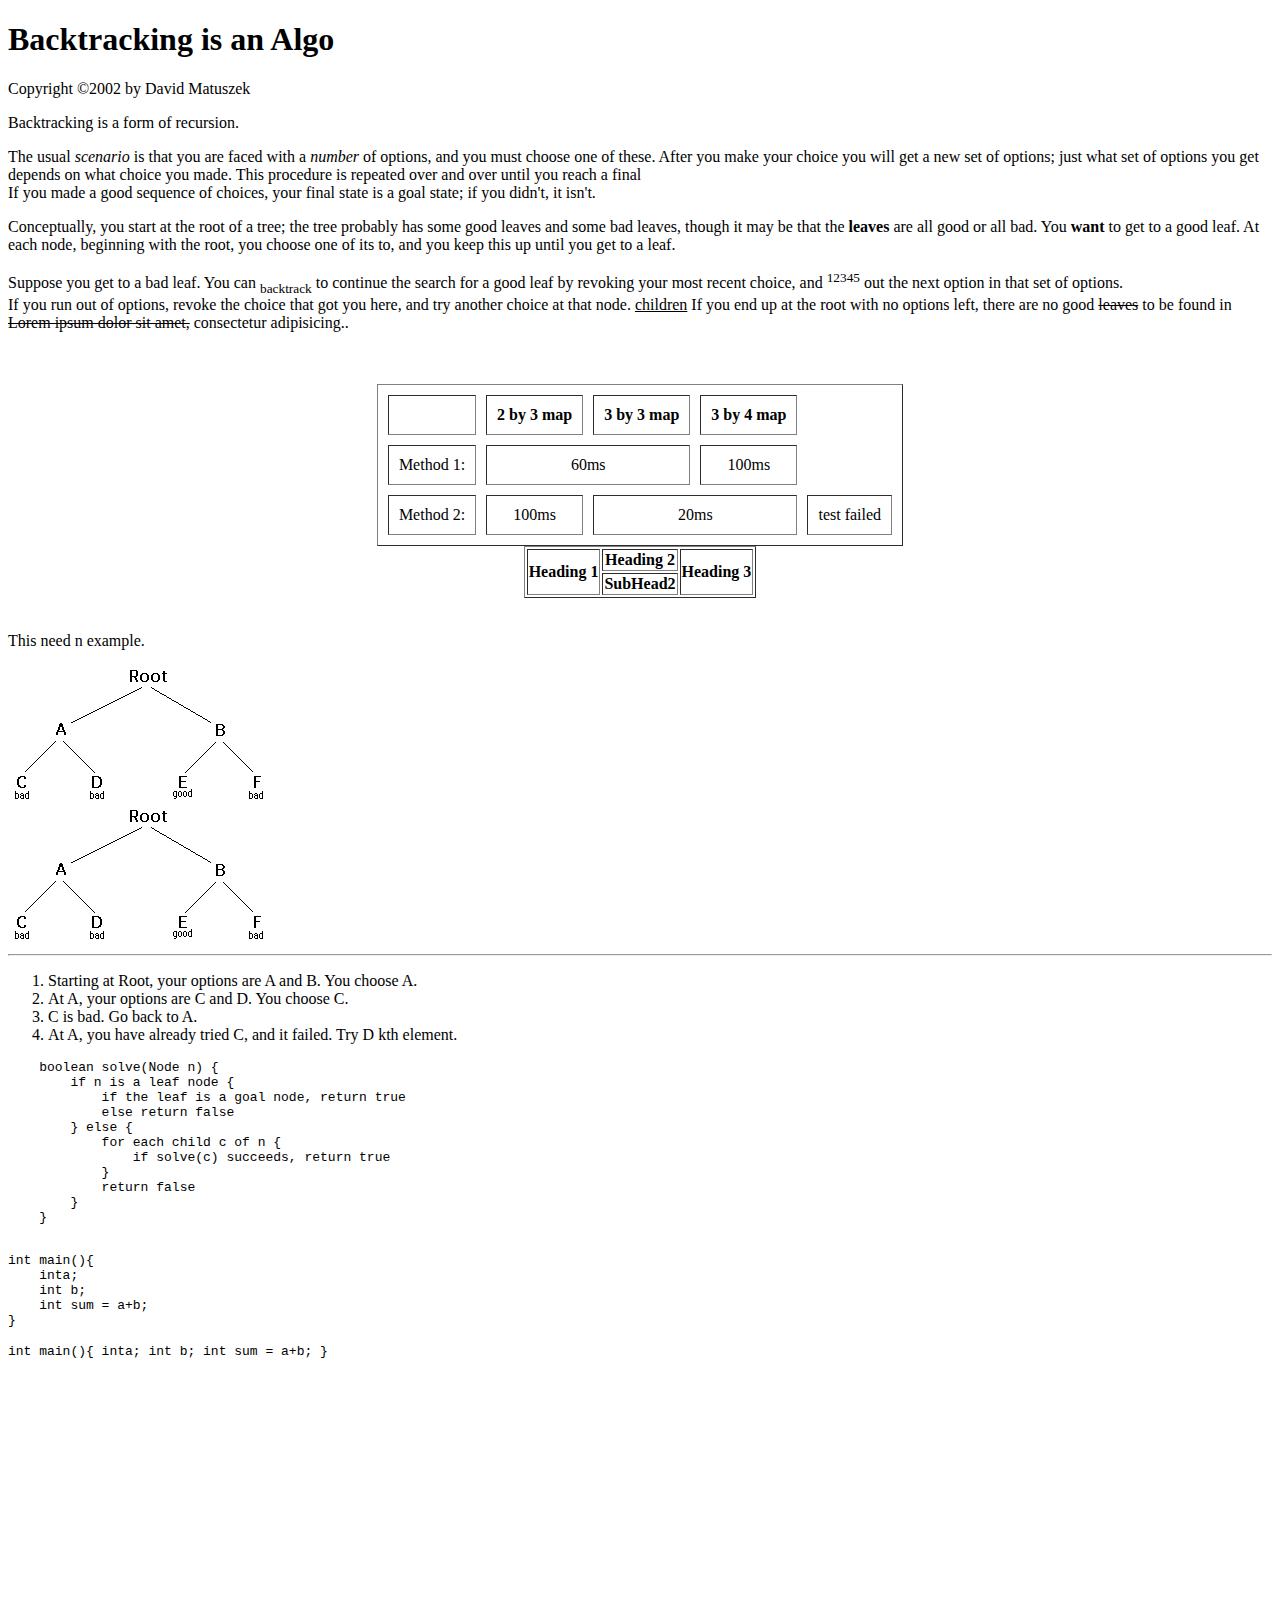
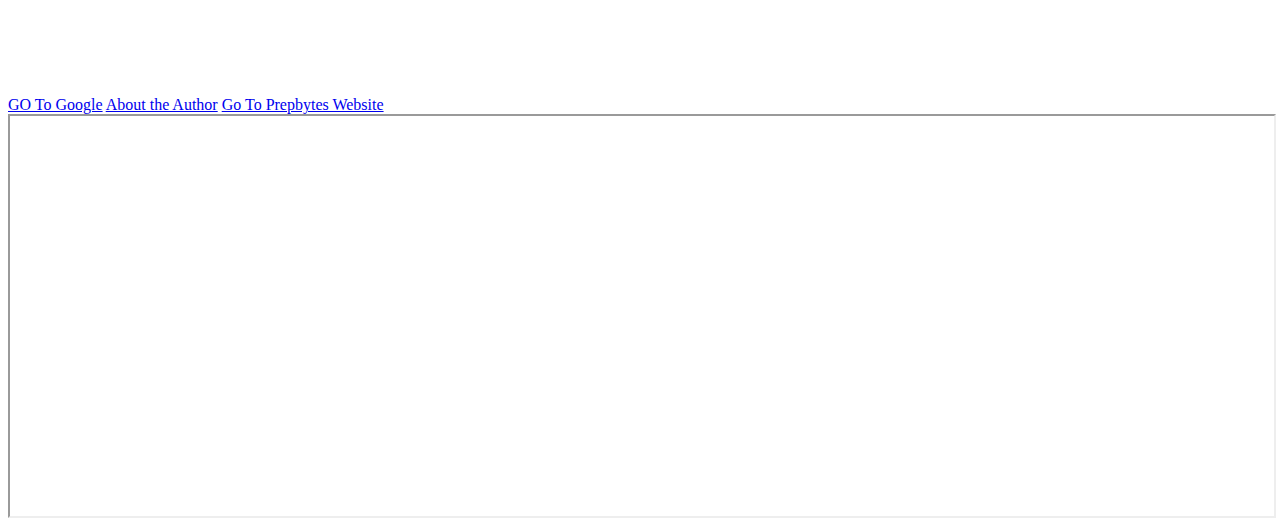
==== index.html @ 089fab13 "first commit" ====
<!DOCTYPE html>
<html lang="en">
<head>
    <title>Backtracking</title>
</head>
<body>
    <h1>Backtracking is an Algo</h1>
<p>Copyright ©2002 by David Matuszek </p>
<p>Backtracking is a form of recursion.</p>
<p>
    The usual <em>scenario</em>  is that you are faced with a <i>number</i> of options, and you must choose one of these. After you make
    your choice you will get a new set of options; just what set of options you get depends on what choice you made.
    This procedure is repeated over and over until you reach a final <br> If you made a good sequence of choices, your
    final state is a goal state; if you didn't, it isn't.</p>
<p>Conceptually, you start at the root of a tree; the tree probably has some good leaves and some bad leaves, though it
    may be that the <strong>leaves</strong> are all good or all bad. You <b>want</b> to get to a good leaf. At each node, beginning with the
    root, you choose one of its  to, and you keep this up until you get to a leaf.</p>
<p>Suppose you get to a bad leaf. You can <sub>backtrack</sub> to continue the search for a good leaf by revoking your most recent
    choice, and <sup>12345</sup> out the next option in that set of options. <br>
    If you run out of options, revoke the choice that got
    you here, and try another choice at that node. <ins>children</ins> If you end up at the root with no options left, there are no good
    <del>leaves</del> to be found in <strike>Lorem ipsum dolor sit amet,</strike> consectetur adipisicing..
</p>
<br>
<br>
<!-- //table tag -->
<table border="1px" cellpadding="10px" cellspacing="10px" align="center">  
    <thead>
        <tr align="center">
            <th></th>
            <th>2 by 3 map</th>
            <th>3 by 3 map </th>
            <th>3 by 4 map</th>
        </tr>
    </thead>
    <tbody>
        <tr align="center">
            <td>Method 1:</td>
            <td colspan="2">60ms</td>
            <!-- <td>90ms</td> -->
            <td>100ms</td>
        </tr>
        <tr align="center">
            <td>Method 2:</td>
            <td>100ms</td>
            <td colspan="2">20ms</td>
            <td>test failed</td>
        </tr>
    </tbody>
</table>

<table border="1px" align="center">
    <thead>
        <tr align="center">
            <th rowspan="2">Heading 1</th>
            <th>Heading 2</th>
            <th rowspan="2">Heading 3</th>
        </tr>

        <tr>
            <th>SubHead2</th>
        </tr>
    </thead>
</table>

<br>
<p>This need n example.</p>
<img src="image_project.gif">
<!-- br tag is used to give space and it is sel closing tag -->
<br>
<img src="image_project.gif" >

<!-- hr is used to give a horizontal line  and it si sel closing tag-->
<hr>

<ol>  
    <li>Starting at Root, your options are A and B. You choose A.</li>
    <li>At A, your options are C and D. You choose C.</li>
  
    <li>C is bad. Go back to A.</li>
    <li>At A, you have already tried C, and it failed. Try D kth element.</li>
</ol>

<!-- pre tag is used for print the exact paragraph with space -->
<pre>
    boolean solve(Node n) {
        if n is a leaf node {
            if the leaf is a goal node, return true
            else return false
        } else {
            for each child c of n {
                if solve(c) succeeds, return true
            }
            return false
        }
    }
</pre>

<pre> 
int main(){
    inta;
    int b;
    int sum = a+b;
}
</pre>


<!-- code tag space preserve nahi kr pa raha -->
<code>    
int main(){
    inta;
    int b;
    int sum = a+b;
}
</code>
<br>
<br>

<iframe 
width="560" 
height="315" 
src="https://www.youtube.com/embed/Ul_EM2xL_i4" 
title="YouTube video player"
 frameborder="0" 
 allow="accelerometer; autoplay; clipboard-write; encrypted-media; gyroscope; picture-in-picture"
  allowfullscreen></iframe>

  <br>

<!-- anchor tag -->
<a href="https://www.google.com/" target="_blank">GO To Google</a>
<a href="author.html">About the Author</a>
<a href="https://www.prepbytes.com/" target="_blank">Go To Prepbytes Website</a>
    
</body>

<iframe src="https://www.prepbytes.com" scrolling="auto" frameborder="1" width="100%" height="400px"></iframe>
</html>
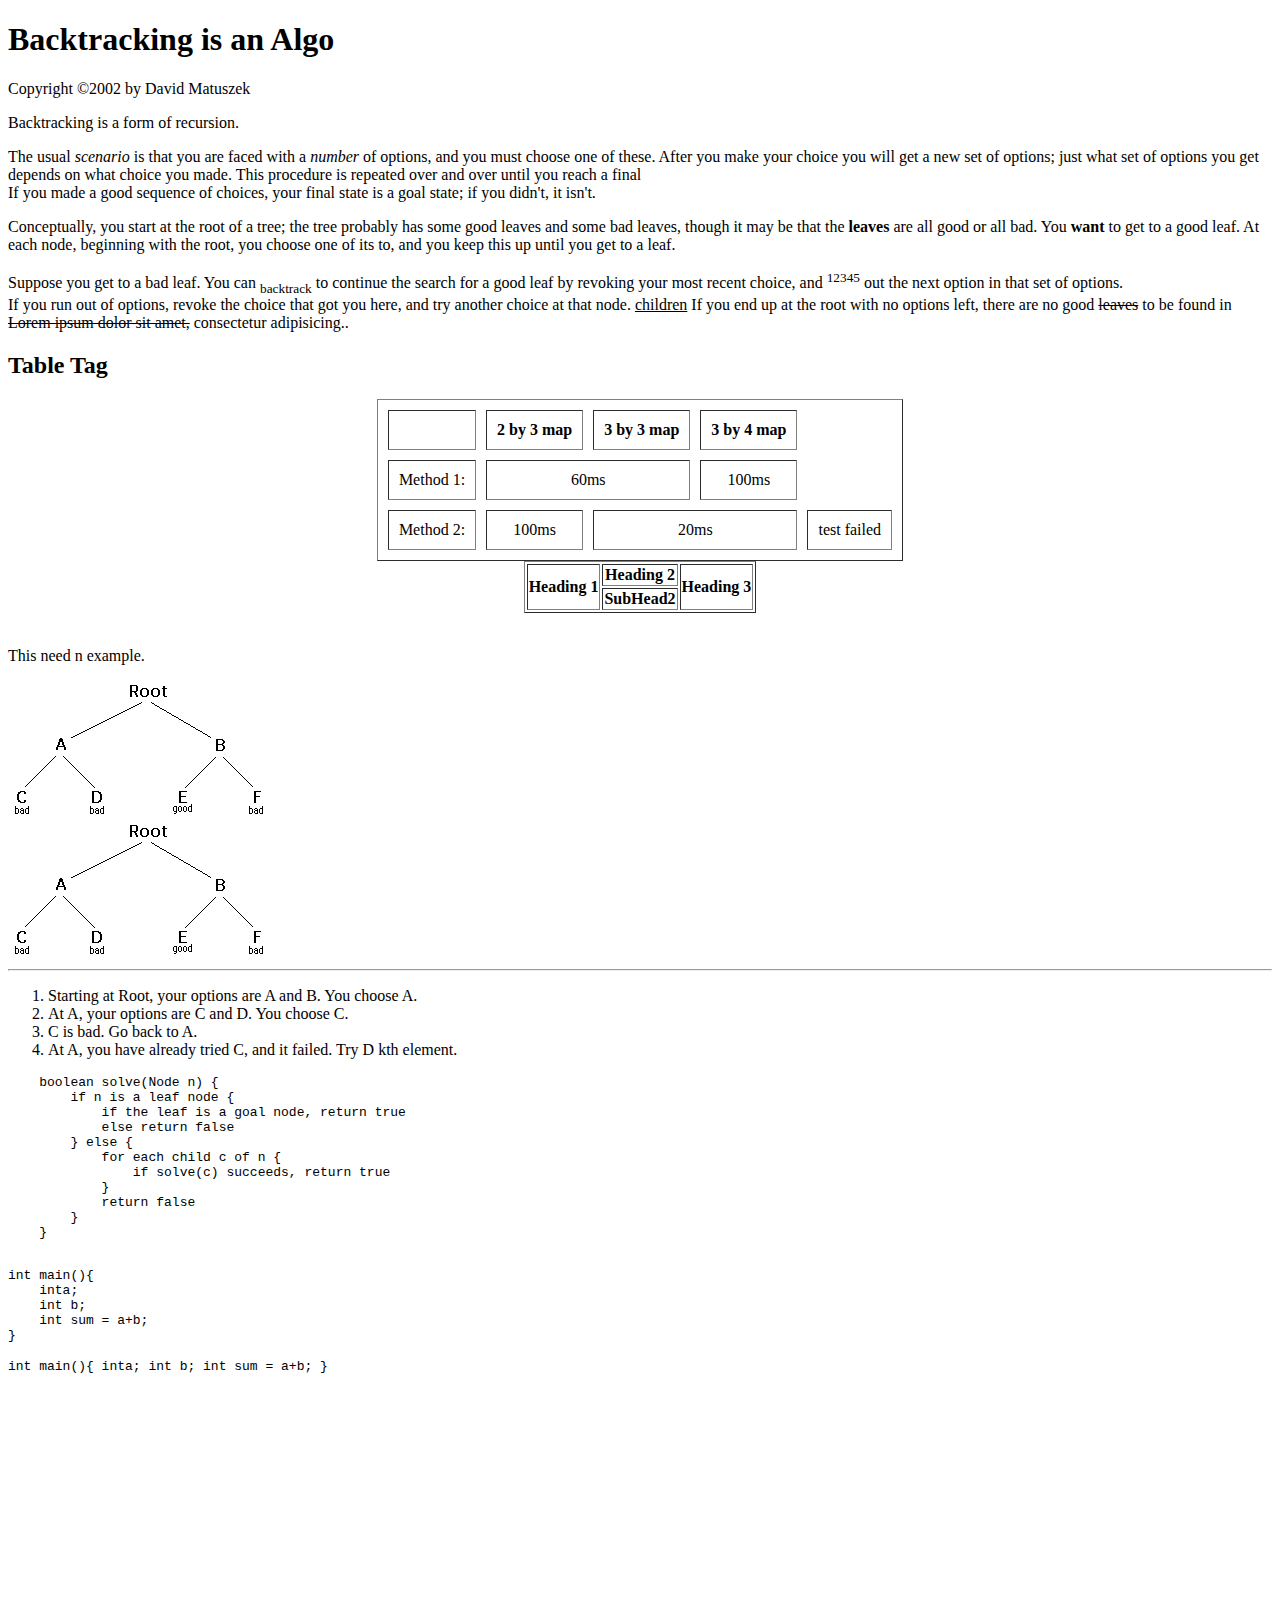
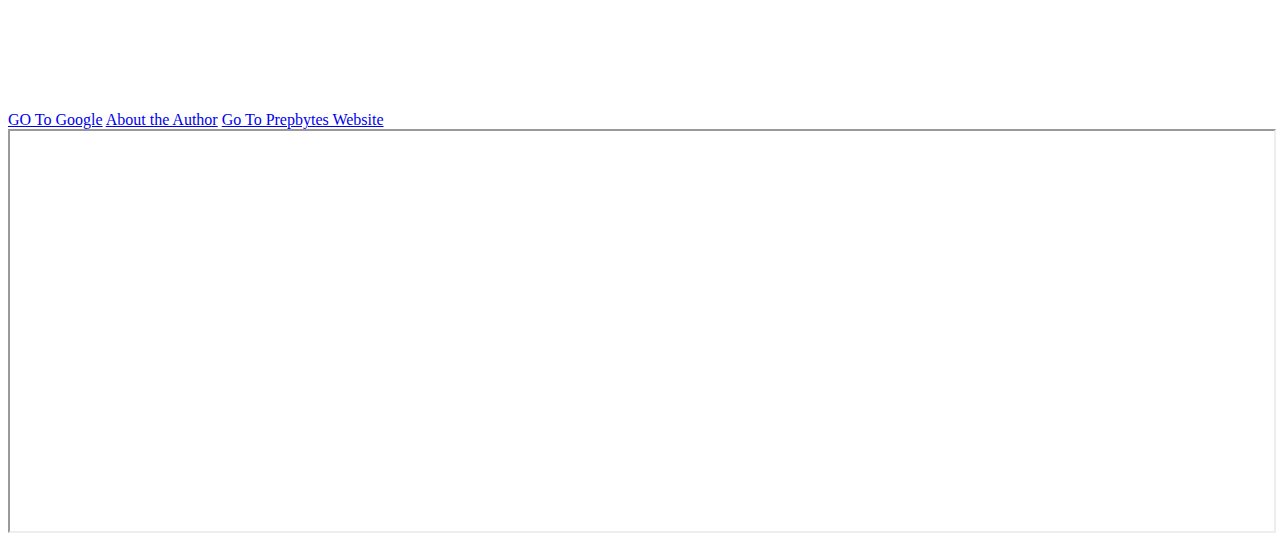
==== commit d857fb7c: ""h2 tag"" ====
--- a/index.html
+++ b/index.html
@@ -21,8 +21,8 @@
     you here, and try another choice at that node. <ins>children</ins> If you end up at the root with no options left, there are no good
     <del>leaves</del> to be found in <strike>Lorem ipsum dolor sit amet,</strike> consectetur adipisicing..
 </p>
-<br>
-<br>
+
+<h2>Table Tag</h2>
 <!-- //table tag -->
 <table border="1px" cellpadding="10px" cellspacing="10px" align="center">  
     <thead>
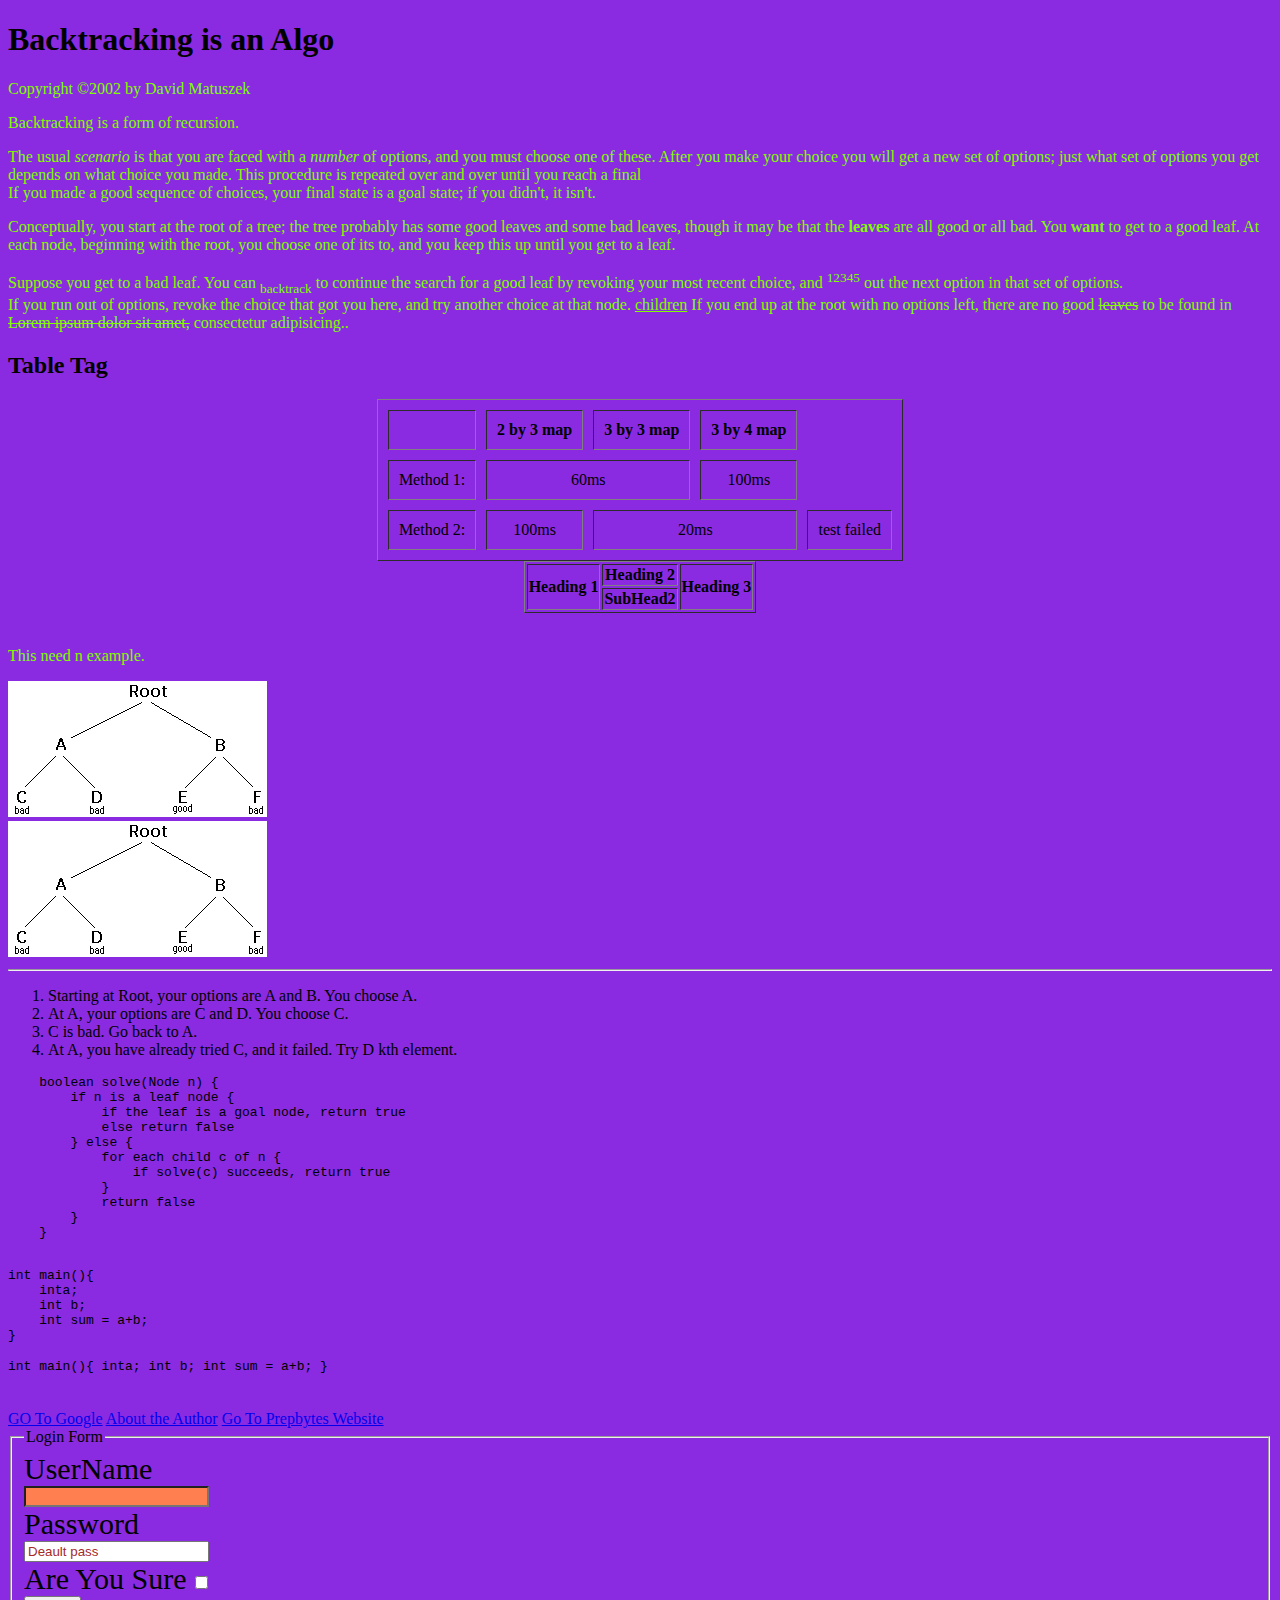
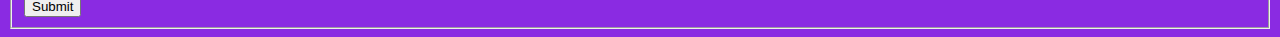
==== commit c7595fbc: "Css type" ====
--- a/index.html
+++ b/index.html
@@ -1,7 +1,16 @@
  <!DOCTYPE html>
 <html lang="en">
 <head>
+    <link rel="stylesheet" href="external.css">
     <title>Backtracking</title>
+    <!-- <style>
+        body{
+            background-color: aqua;
+        }
+        label{
+            font-size: 30px;  
+              }
+    </style> -->
 </head>
 <body>
     <h1>Backtracking is an Algo</h1>
@@ -116,14 +125,14 @@
 <br>
 <br>
 
-<iframe 
+<!-- <iframe 
 width="560" 
 height="315" 
 src="https://www.youtube.com/embed/Ul_EM2xL_i4" 
 title="YouTube video player"
  frameborder="0" 
  allow="accelerometer; autoplay; clipboard-write; encrypted-media; gyroscope; picture-in-picture"
-  allowfullscreen></iframe>
+  allowfullscreen></iframe> -->
 
   <br>
 
@@ -131,12 +140,31 @@
 <a href="https://www.google.com/" target="_blank">GO To Google</a>
 <a href="author.html">About the Author</a>
 <a href="https://www.prepbytes.com/" target="_blank">Go To Prepbytes Website</a>
-    
+ 
+
+<!-- Form tag -->
+<form>
+    <fieldset>
+        <legend>Login Form</legend>
+    <label>UserName</label>
+    <br>
+    <input type="text" id="username" style="background-color: coral;">
+    <br>
+    <label>Password</label>
+    <br>
+    <input type="text" value="Deault pass" id="password" style="color: brown;">
+    <br>
+    <label>Are You Sure</label>
+    <input type="checkbox">
+    <br>
+    <input type="button" value="Submit">
+</fieldset>
+</form>
 </body>
 
-<iframe src="https://www.prepbytes.com" scrolling="auto" frameborder="1" width="100%" height="400px"></iframe>
+<!-- <iframe src="https://www.prepbytes.com" scrolling="auto" frameborder="1" width="100%" height="400px"></iframe> -->
+
 </html>
 
 
-
    
--- a/external.css
+++ b/external.css
@@ -0,0 +1,9 @@
+body{
+    background-color: blueviolet;
+}
+label{
+    font-size: 30px;  
+      }
+      p{
+          color: chartreuse;
+      }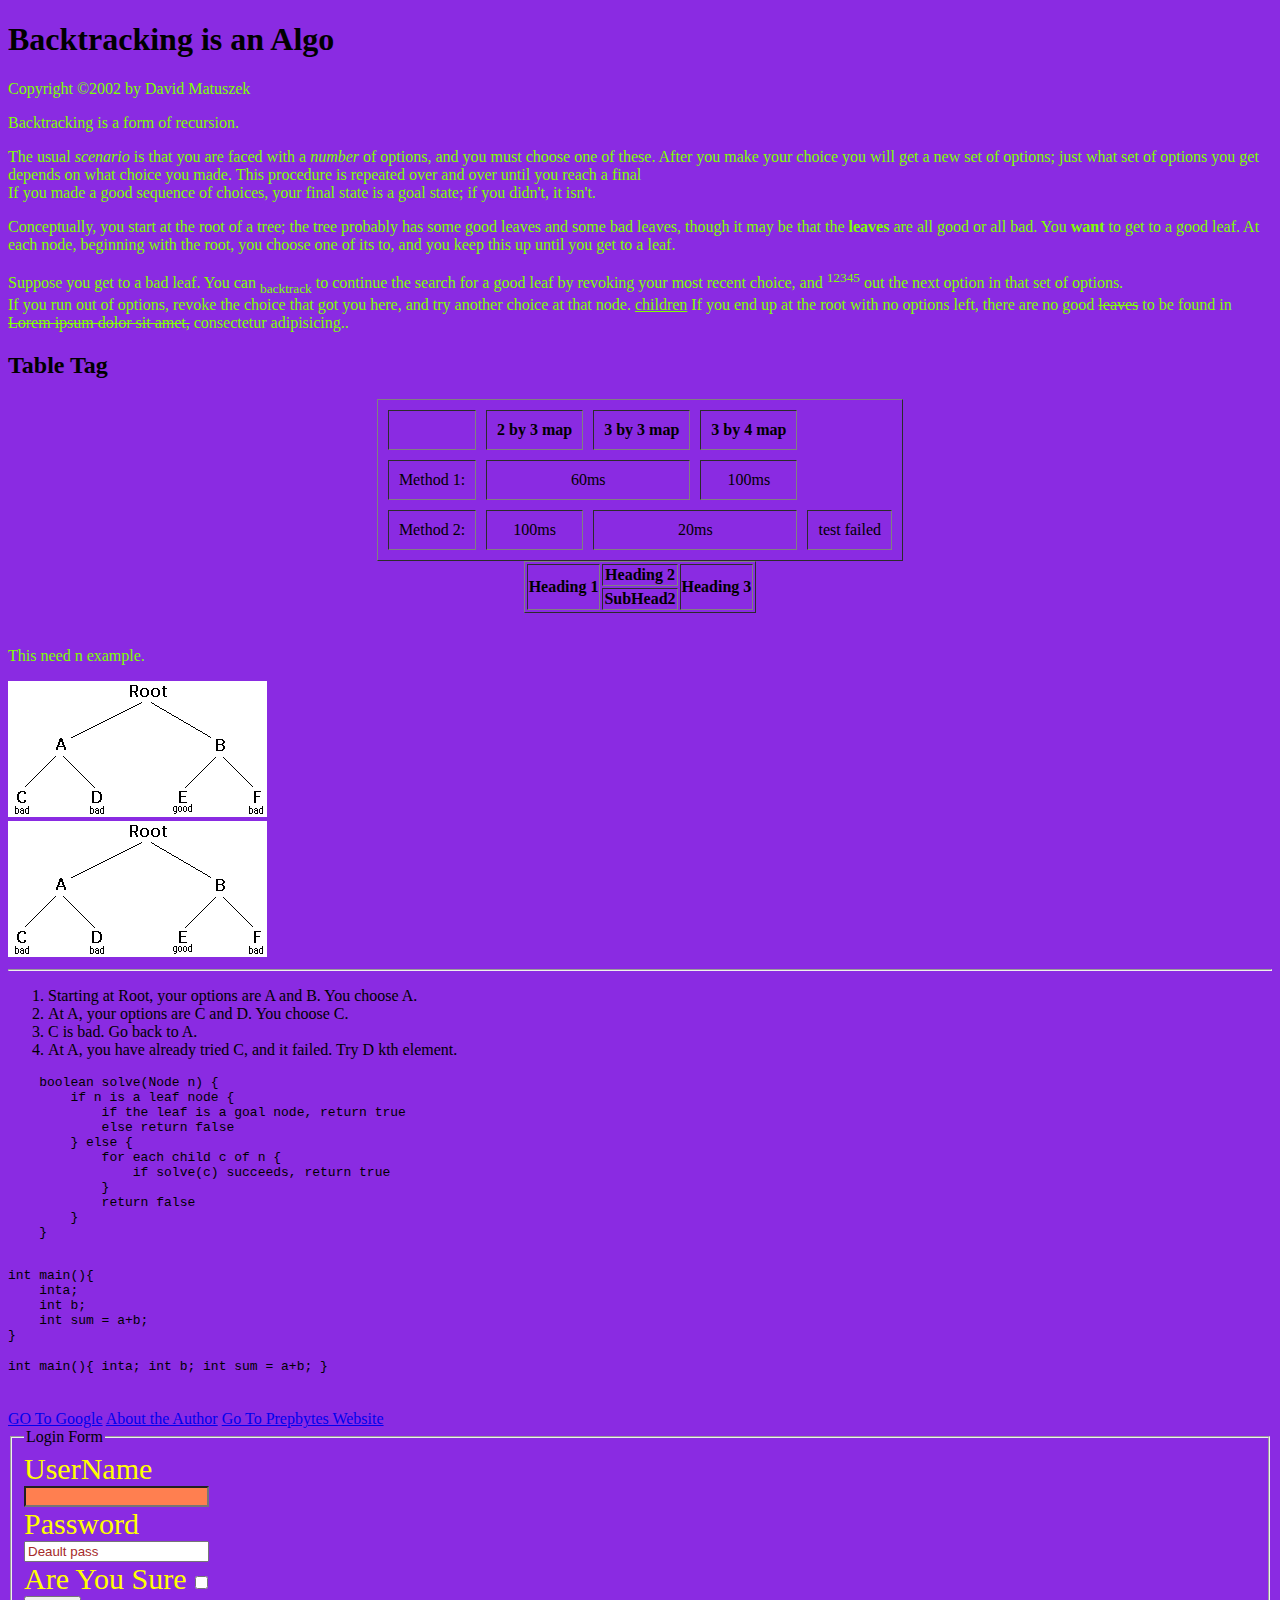
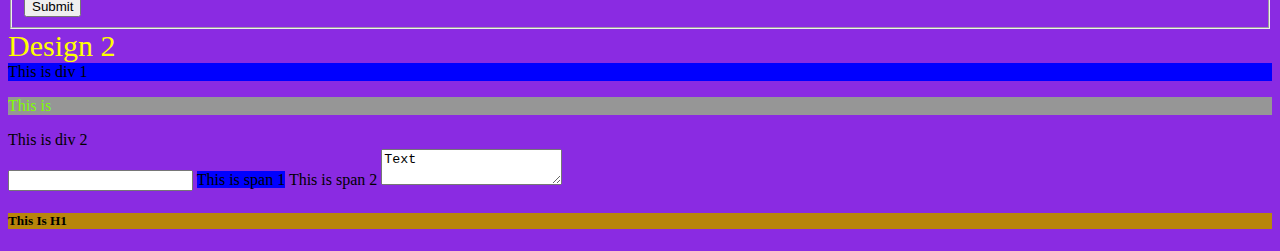
==== commit 63aec189: "inline block element" ====
--- a/index.html
+++ b/index.html
@@ -2,15 +2,19 @@
 <html lang="en">
 <head>
     <link rel="stylesheet" href="external.css">
+    <link rel="stylesheet" href="ext.css">
     <title>Backtracking</title>
-    <!-- <style>
-        body{
+    <style>
+        /* label{
+            color: rgb(11, 228, 217);
+        } */
+        /* body{
             background-color: aqua;
         }
         label{
             font-size: 30px;  
-              }
-    </style> -->
+              } */
+    </style>
 </head>
 <body>
     <h1>Backtracking is an Algo</h1>
@@ -160,6 +164,21 @@
     <input type="button" value="Submit">
 </fieldset>
 </form>
+
+<label style="color: red;">Design 2</label>
+
+<!-- This is block level element it take whole line -->
+<div style="background-color: blue;"> This is div 1</div>
+<p style="background-color: rgb(150, 150, 150);"> This is <p></p></p>
+<div>This is div 2</div>
+
+
+<!-- Inline element it can take only text written space -->
+<input type="text">
+<span style="background-color: blue;">This is span 1</span>
+<span>This is span 2</span>
+<textarea>Text</textarea>
+<h5 style="background-color: darkgoldenrod;">This Is H1</h5>
 </body>
 
 <!-- <iframe src="https://www.prepbytes.com" scrolling="auto" frameborder="1" width="100%" height="400px"></iframe> -->
--- a/ext.css
+++ b/ext.css
@@ -0,0 +1,3 @@
+label{
+    color:yellow !important;
+}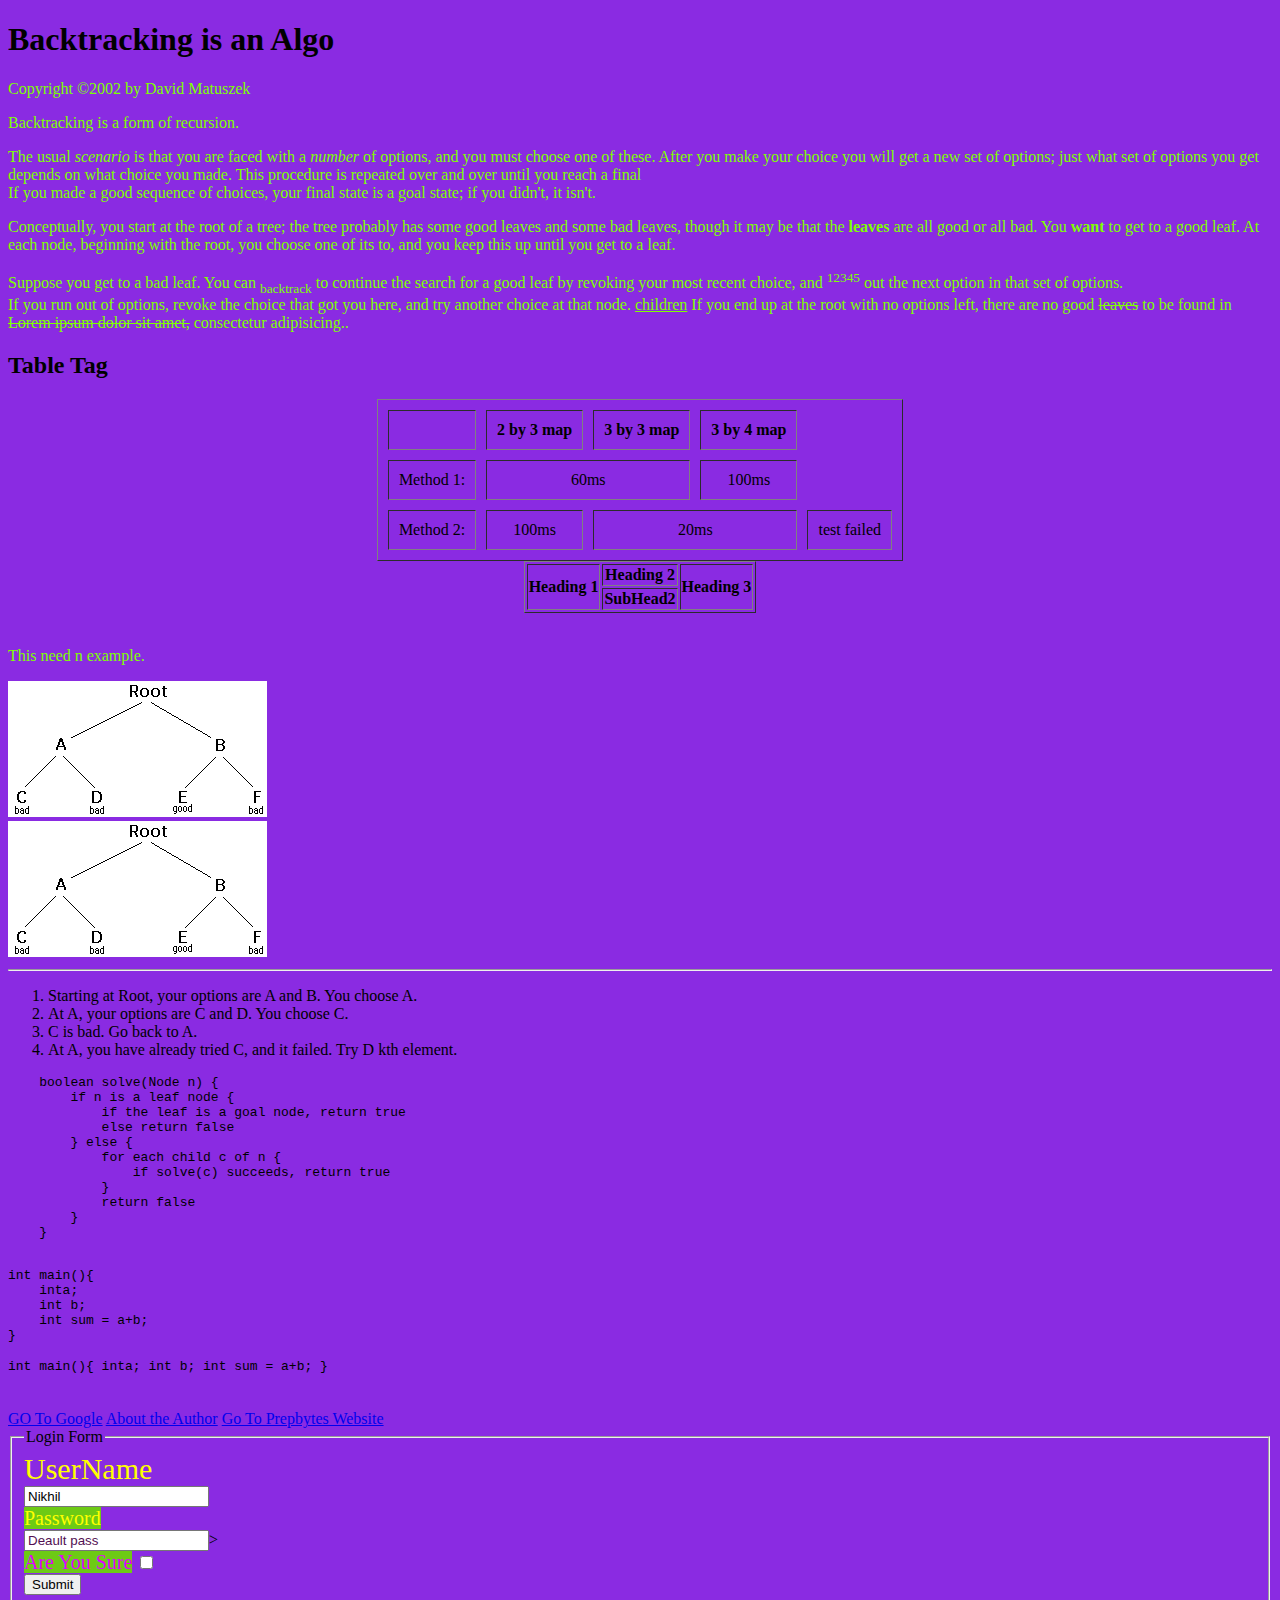
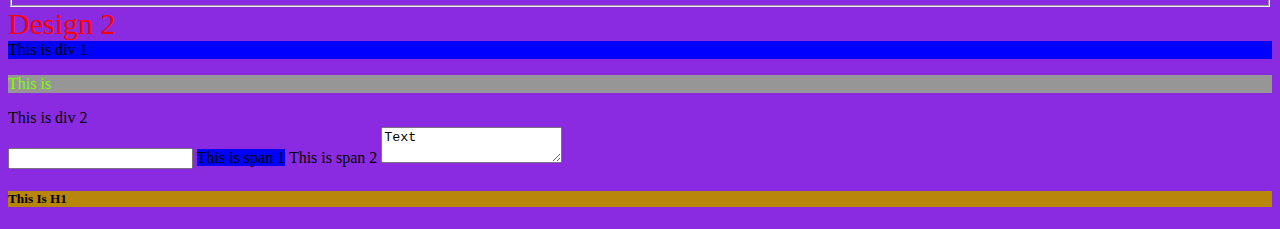
==== commit a20662ea: "id and class" ====
--- a/index.html
+++ b/index.html
@@ -149,17 +149,17 @@
 <!-- Form tag -->
 <form>
     <fieldset>
-        <legend>Login Form</legend>
+        <legend >Login Form</legend>
     <label>UserName</label>
     <br>
-    <input type="text" id="username" style="background-color: coral;">
+    <input type="text" id="username" value="Nikhil" >
     <br>
-    <label>Password</label>
+    <label class="nikhil fontType">Password</label>
     <br>
-    <input type="text" value="Deault pass" id="password" style="color: brown;">
+    <input type="text" value="Deault pass" id="password">>
     <br>
-    <label>Are You Sure</label>
-    <input type="checkbox">
+    <label id="checkbox" class="nikhil fontType">Are You Sure</label> 
+    <input type="checkbox" >
     <br>
     <input type="button" value="Submit">
 </fieldset>
--- a/ext.css
+++ b/ext.css
@@ -1,3 +1,20 @@
 label{
-    color:yellow !important;
+    /* !important means it can overridde all css */
+    /* color:yellow !important; */
+    color:yellow ;
+}
+#password{
+    color: rgb(82, 15, 82);
+}
+#checkbox{
+    color: rgb(225, 0, 255);
+    
+}
+.nikhil{
+    background-color: rgb(109, 202, 21);
+    font-family: cursive;
+    font-size: 21px;
+}
+.fontType{
+    font-size: 20px;
 }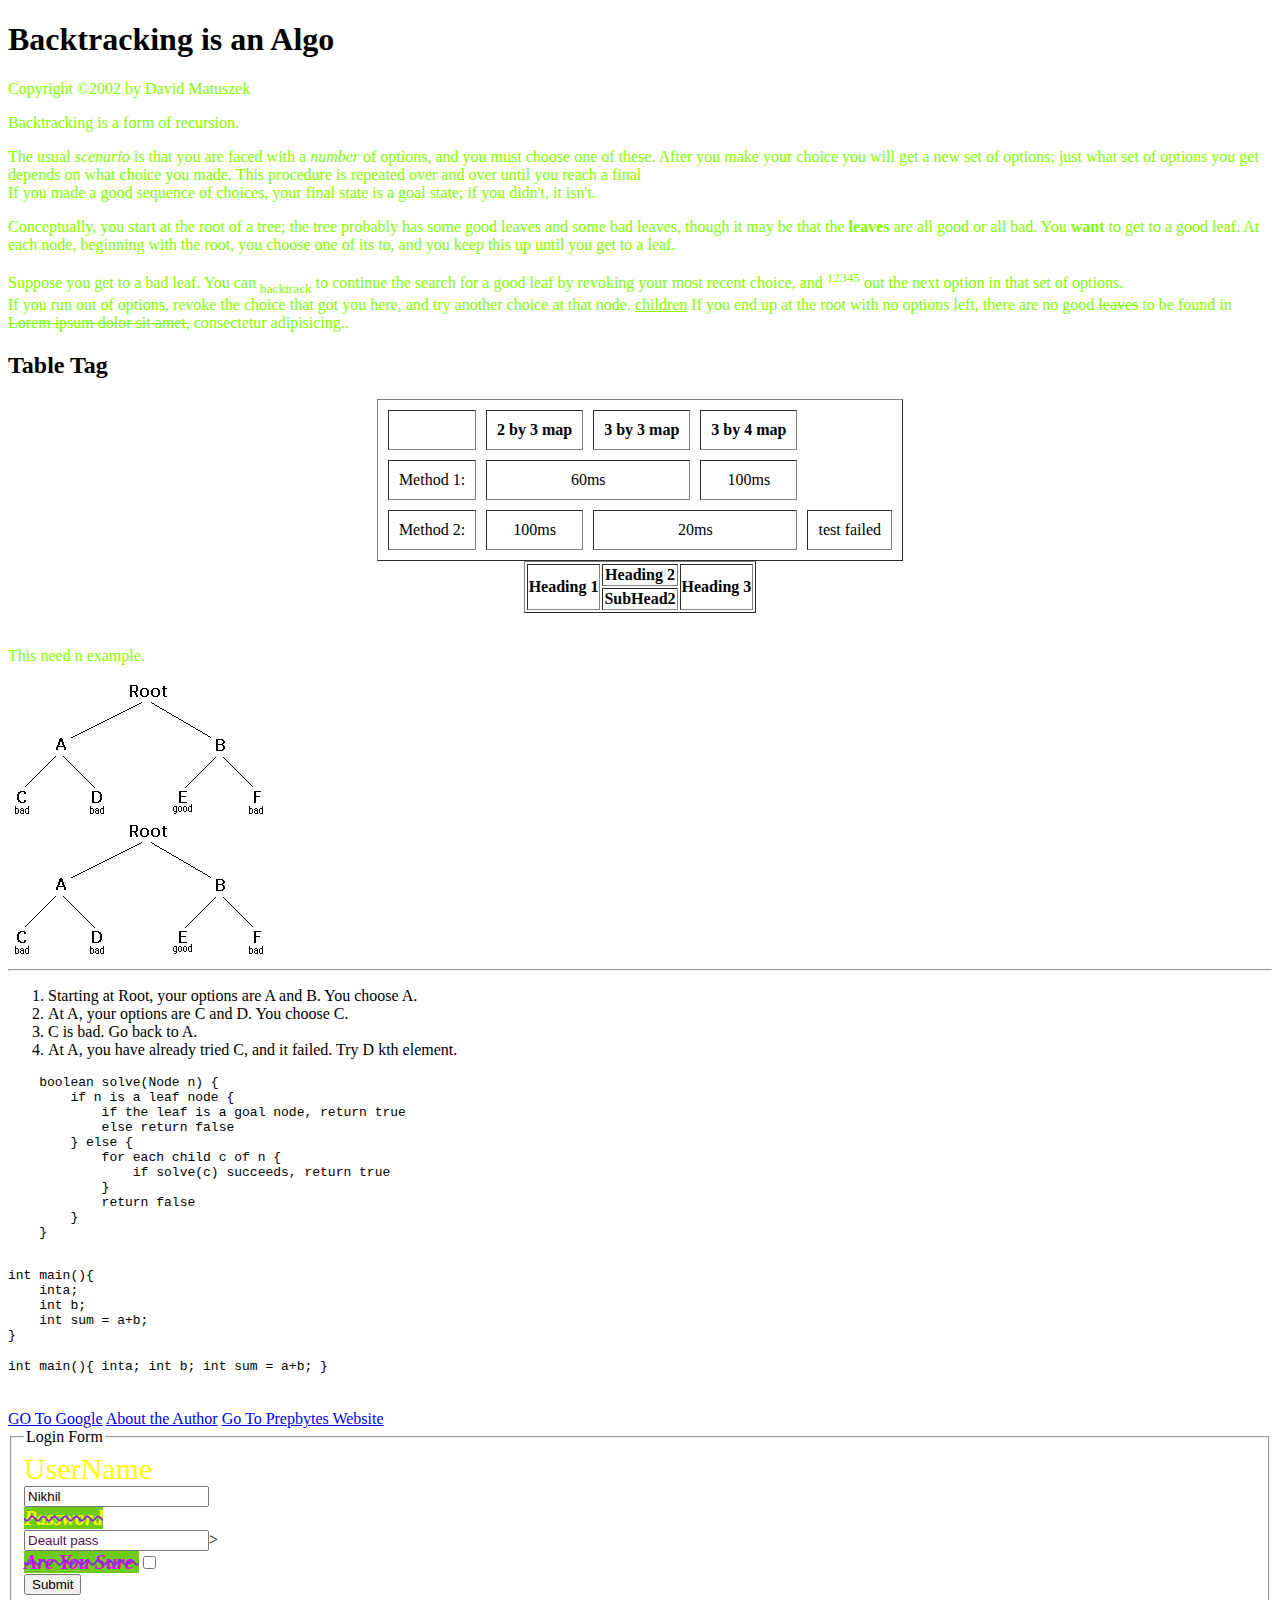
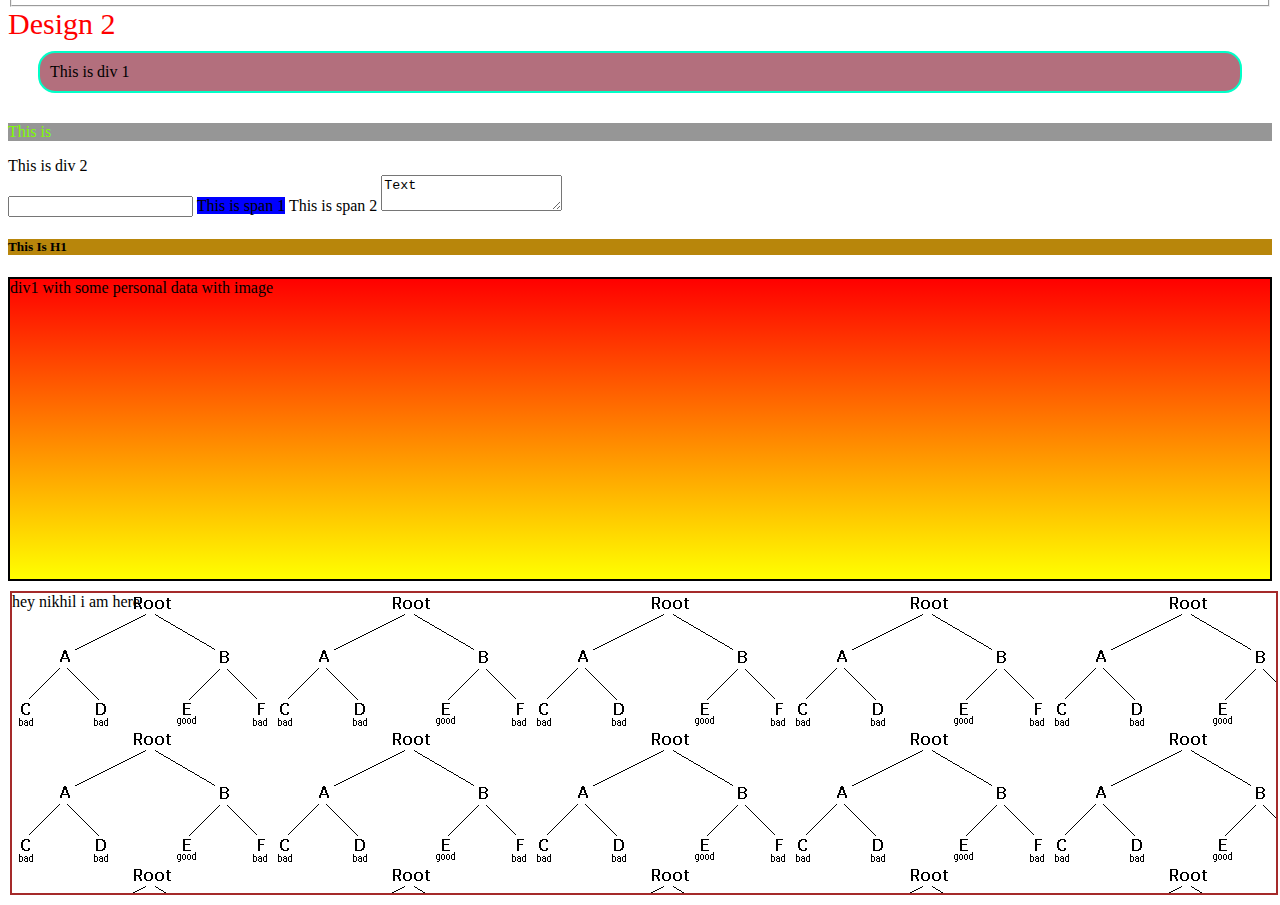
==== commit c3d63762: "padding margin" ====
--- a/index.html
+++ b/index.html
@@ -158,17 +158,17 @@
     <br>
     <input type="text" value="Deault pass" id="password">>
     <br>
-    <label id="checkbox" class="nikhil fontType">Are You Sure</label> 
-    <input type="checkbox" >
+    <label id="checkbox" class="nikhil fontType"> Are You Sure </label> 
+    <input type="checkbox">
     <br>
     <input type="button" value="Submit">
 </fieldset>
 </form>
 
-<label style="color: red;">Design 2</label>
+<label style="color: red;" >Design 2</label>
 
 <!-- This is block level element it take whole line -->
-<div style="background-color: blue;"> This is div 1</div>
+<div  id="nishant"> This is div 1</div>
 <p style="background-color: rgb(150, 150, 150);"> This is <p></p></p>
 <div>This is div 2</div>
 
@@ -179,6 +179,15 @@
 <span>This is span 2</span>
 <textarea>Text</textarea>
 <h5 style="background-color: darkgoldenrod;">This Is H1</h5>
+
+
+<div class="name">
+div1 with some personal data with image
+</div>
+
+<div class="image1">
+    hey nikhil i am here
+</div>
 </body>
 
 <!-- <iframe src="https://www.prepbytes.com" scrolling="auto" frameborder="1" width="100%" height="400px"></iframe> -->
--- a/external.css
+++ b/external.css
@@ -1,5 +1,5 @@
 body{
-    background-color: blueviolet;
+    /* background-color: blueviolet; */
 }
 label{
     font-size: 30px;  
--- a/ext.css
+++ b/ext.css
@@ -5,6 +5,7 @@
 }
 #password{
     color: rgb(82, 15, 82);
+
 }
 #checkbox{
     color: rgb(225, 0, 255);
@@ -14,7 +15,44 @@
     background-color: rgb(109, 202, 21);
     font-family: cursive;
     font-size: 21px;
+    font-weight: 700;
+    font-style: italic;
+    text-decoration: line-through;
+    text-decoration-color:blueviolet ;
+    text-decoration-style: wavy;
 }
 .fontType{
     font-size: 20px;
-}+
+}
+#nishant{
+    background-color: rgb(179, 111, 125);
+    /* */
+    margin: 10px 30px 30px 30px;
+    border: 2px solid rgb(0, 255, 200);
+    /* border-radius: 21%; */
+     border-radius: 17px;
+    /* padding-left: 10px;
+    padding-right: 10px;
+    padding-top: 3px;
+    padding-bottom: 4px;  */
+    padding: 10px;
+    
+}
+.name{
+    border: 2px solid black;
+    height: 300px;
+     /* background-image:  url("https://www.cis.upenn.edu/~matuszek/cit594-2012/Pages/backtracking_files/treesearch.gif"); */
+     /* background-repeat: repeat-x; */
+     /* background-repeat: repeat-y; */
+     background-image: linear-gradient(180deg,red,yellow);
+}
+.image1{
+    margin: 10px 2px;
+    height: 300px;
+    width: 100%;
+    border: brown solid 2px;
+    background-image:url("image_project.gif") ;
+    /* background-size: cover; */
+
+}
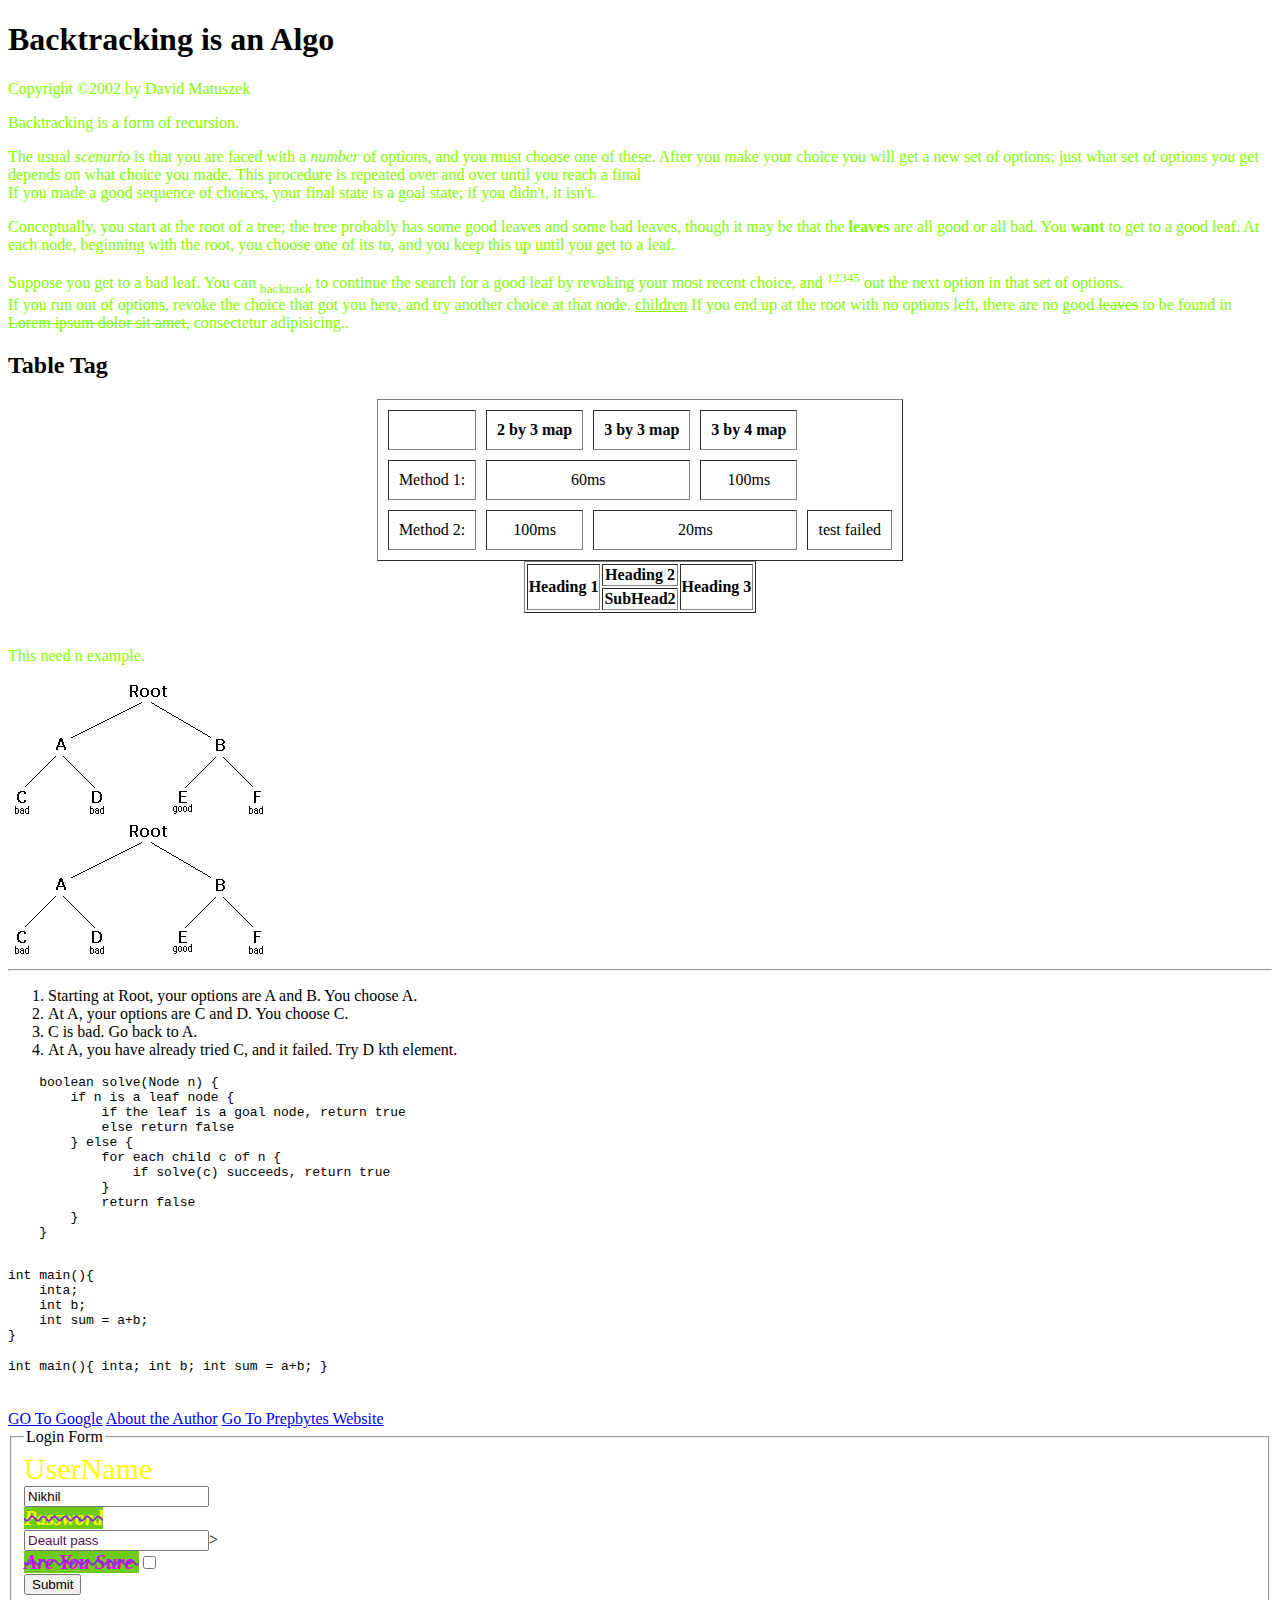
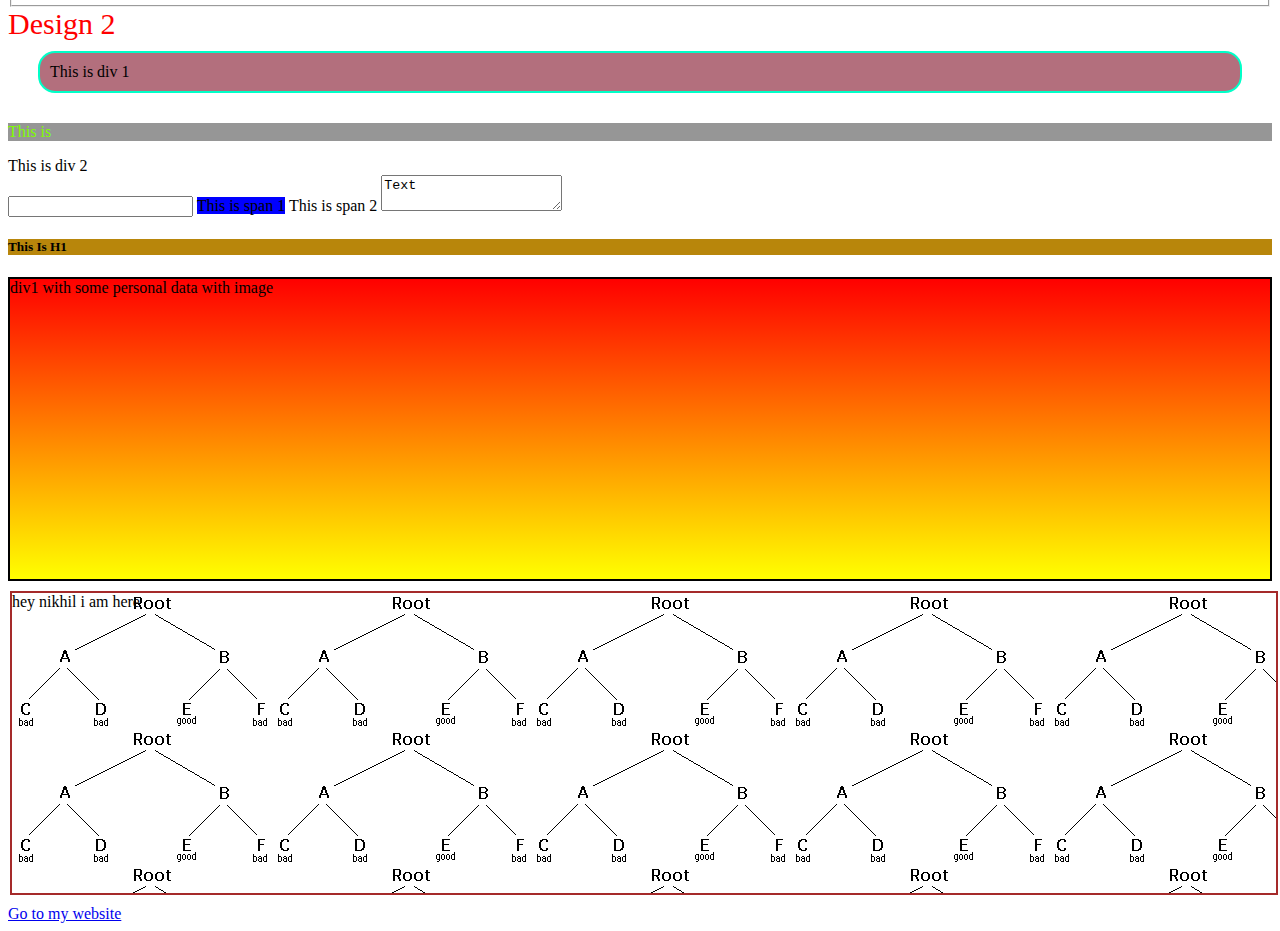
==== commit f2cd7bdc: "website display" ====
--- a/index.html
+++ b/index.html
@@ -144,7 +144,7 @@
 <a href="https://www.google.com/" target="_blank">GO To Google</a>
 <a href="author.html">About the Author</a>
 <a href="https://www.prepbytes.com/" target="_blank">Go To Prepbytes Website</a>
- 
+
 
 <!-- Form tag -->
 <form>
@@ -172,7 +172,6 @@
 <p style="background-color: rgb(150, 150, 150);"> This is <p></p></p>
 <div>This is div 2</div>
 
-
 <!-- Inline element it can take only text written space -->
 <input type="text">
 <span style="background-color: blue;">This is span 1</span>
@@ -182,12 +181,14 @@
 
 
 <div class="name">
-div1 with some personal data with image
+    div1 with some personal data with image
 </div>
 
 <div class="image1">
     hey nikhil i am here
 </div>
+<a href="./Website.html" target="_blank">Go to my website</a>
+
 </body>
 
 <!-- <iframe src="https://www.prepbytes.com" scrolling="auto" frameborder="1" width="100%" height="400px"></iframe> -->
